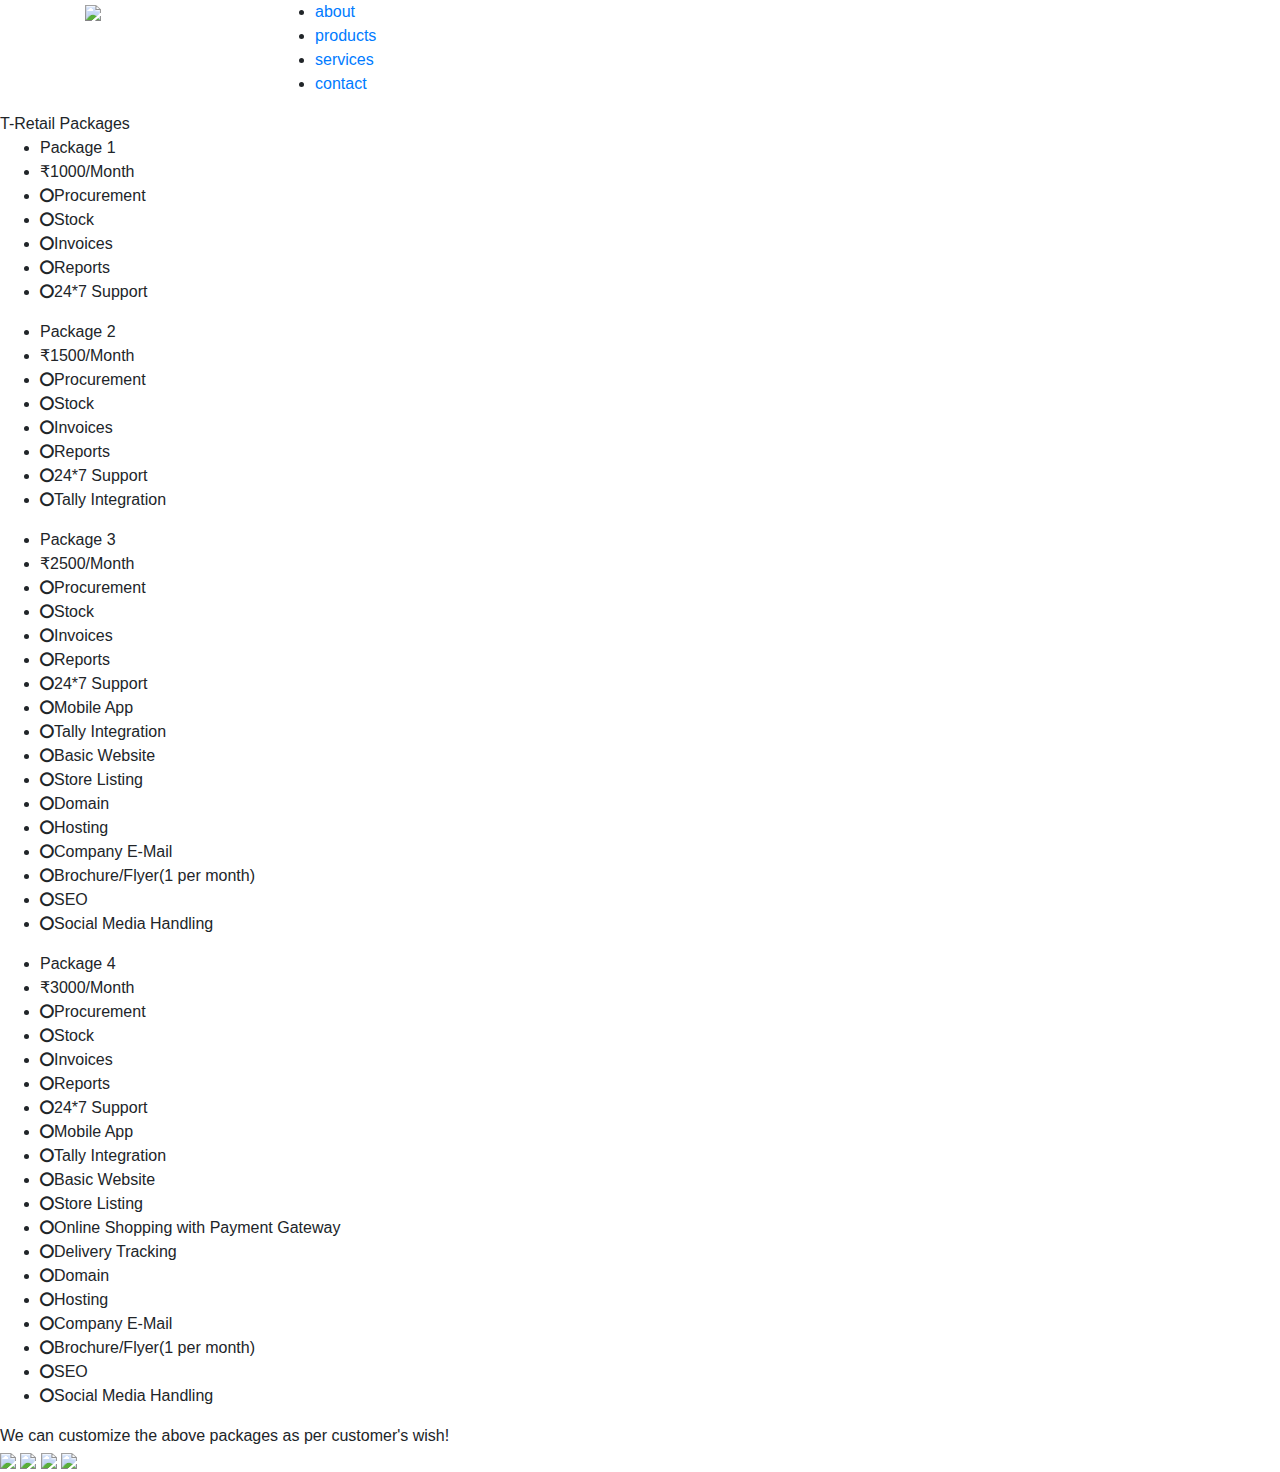
==== packages.html @ 6dc95ad0 "Added Pricing and Package details" ====
<!DOCTYPE html>
<html>
<head>
<meta name="viewport" content="width=device-width, initial-scale=1.0">
<!-- Latest compiled and minified CSS -->
<link rel="stylesheet" href="https://maxcdn.bootstrapcdn.com/bootstrap/4.1.3/css/bootstrap.min.css">
<!-----------font awesome icon ---------------------------->
<link rel="stylesheet" href="https://cdnjs.cloudflare.com/ajax/libs/font-awesome/4.7.0/css/font-awesome.min.css">
<link href="C:\Users\Admin\Downloads\tovertosolutions-gh-pages\tovertosolutions-gh-pages\site.css" rel="stylesheet" />
<link href="C:\Users\Admin\Downloads\tovertosolutions-gh-pages\tovertosolutions-gh-pages\style.css" rel="stylesheet" />
<link rel="stylesheet" href="C:\Users\Admin\Downloads\tovertosolutions-gh-pages\tovertosolutions-gh-pages\pack.css">
</head>
<body>
<!---------------------------- HEADER --------------------------->
<header>
        <section class="tv-header">
            <div class="container">
                <div class="inner-tv-header row">
                    <div class="col-md-2 tv-logo">
                        <a href="/">
                            <img class="logo-black" src="C:\Users\Admin\Downloads\tovertosolutions-gh-pages\tovertosolutions-gh-pages\images\logo.png" />
                        </a>
                    </div>
                    <i style="display:none;" class="fa fa-bars menu-bar" aria-hidden="true"></i>
                    <div class="col-md-10">
                        <ul class="tv-menu">                            
                            <li><a href="/index.html#aboutus">about</a></li>
                            <li><a href="/index.html#products">products</a></li>
                            <li><a href="/index.html#services">services</a></li>
                            <li><a href="/index.html#contact">contact</a></li>
                        </ul>
                    </div>
                </div>
            </div>
        </section>
    </header>
    <!---------------------------------- END HEADER ------------------------------>
<div class="pack">
    <div class="headpack">
      T-Retail Packages
    </div>
<div class="packgrid">
<div class="columns">
  <ul class="price1">
    <li class="header">Package 1</li>
    <li class="grey">₹1000/Month</li>
    <li><i class="fa fa-circle-o"></i>Procurement</li>
    <li><i class="fa fa-circle-o"></i>Stock</li>
    <li><i class="fa fa-circle-o"></i>Invoices</li>
    <li><i class="fa fa-circle-o"></i>Reports</li>
    <li><i class="fa fa-circle-o"></i>24*7 Support</li>
  </ul>
</div>

<div class="columns">
    <ul class="price2">
      <li class="header">Package 2</li>
      <li class="grey">₹1500/Month</li>
      <div class="list">
      <li><i class="fa fa-circle-o"></i>Procurement</li>
      <li><i class="fa fa-circle-o"></i>Stock</li>
      <li><i class="fa fa-circle-o"></i>Invoices</li>
      <li><i class="fa fa-circle-o"></i>Reports</li>
      <li><i class="fa fa-circle-o"></i>24*7 Support</li>
      <li><i class="fa fa-circle-o"></i>Tally Integration</li>
       </div> 
    </ul>
  </div>

  <div class="columns">
    <ul class="price3">
      <li class="header">Package 3</li>
      <li class="grey">₹2500/Month</li>
      <div class="list">
      <li><i class="fa fa-circle-o"></i>Procurement</li>
      <li><i class="fa fa-circle-o"></i>Stock</li>
      <li><i class="fa fa-circle-o"></i>Invoices</li>
      <li><i class="fa fa-circle-o"></i>Reports</li>
      <li><i class="fa fa-circle-o"></i>24*7 Support</li>
      <li><i class="fa fa-circle-o"></i>Mobile App</li>
      <li><i class="fa fa-circle-o"></i>Tally Integration</li>
      <li><i class="fa fa-circle-o"></i>Basic Website</li>
      <li><i class="fa fa-circle-o"></i>Store Listing</li>
      <li><i class="fa fa-circle-o"></i>Domain</li>
      <li><i class="fa fa-circle-o"></i>Hosting</li>
      <li><i class="fa fa-circle-o"></i>Company E-Mail</li>
      <li><i class="fa fa-circle-o"></i>Brochure/Flyer(1 per month)</li>
      <li><i class="fa fa-circle-o"></i>SEO</li>
      <li><i class="fa fa-circle-o"></i>Social Media Handling</li>
      </div>
    </ul>
  </div>

  <div class="columns">
    <ul class="price4">
      <li class="header">Package 4</li>
      <li class="grey">₹3000/Month</li>
      <div class="list">
        <li><i class="fa fa-circle-o"></i>Procurement</li>
        <li><i class="fa fa-circle-o"></i>Stock</li>
        <li><i class="fa fa-circle-o"></i>Invoices</li>
        <li><i class="fa fa-circle-o"></i>Reports</li>
      <li><i class="fa fa-circle-o"></i>24*7 Support</li>
      <li><i class="fa fa-circle-o"></i>Mobile App</li>
      <li><i class="fa fa-circle-o"></i>Tally Integration</li>
      <li><i class="fa fa-circle-o"></i>Basic Website</li>
      <li><i class="fa fa-circle-o"></i>Store Listing</li>
      <li><i class="fa fa-circle-o"></i>Online Shopping with Payment Gateway</li>
      <li><i class="fa fa-circle-o"></i>Delivery Tracking</li>
      <li><i class="fa fa-circle-o"></i>Domain</li>
      <li><i class="fa fa-circle-o"></i>Hosting</li>
      <li><i class="fa fa-circle-o"></i>Company E-Mail</li>
      <li><i class="fa fa-circle-o"></i>Brochure/Flyer(1 per month)</li>
      <li><i class="fa fa-circle-o"></i>SEO</li>
      <li><i class="fa fa-circle-o"></i>Social Media Handling</li>
      </div>
    </ul>
  </div>
</div>
  <div class="custom">
      We can customize the above packages as per customer's wish!
  </div>
  <div class="social">
    <a href="https://www.facebook.com/Toverto-Solutions-Private-Limited-101825274531259/">
      <img class="social-grid" src="C:\Users\Admin\Documents\GitHub\tovertosolutions\images\fb.png" />
    </a>
    <a href="https://twitter.com/LimitedToverto">
      <img class="social-grid" src="C:\Users\Admin\Documents\GitHub\tovertosolutions\images\twitter.png" />
    </a>
    <a href="https://www.instagram.com/tovertosolutions/">
    <img class="social-grid" src="C:\Users\Admin\Documents\GitHub\tovertosolutions\images\insta.png" />
    </a>
    <a href="https://api.whatsapp.com/send?phone=919677455754&text=Hi,%20I%20would%20like%20to%20chat%20with%20you%20about%20my%20business">
      <img class="social-grid" src="C:\Users\Admin\Documents\GitHub\tovertosolutions\images\whatsapp.png" />
    </a>
  </div>
</div>
</body>
</html>
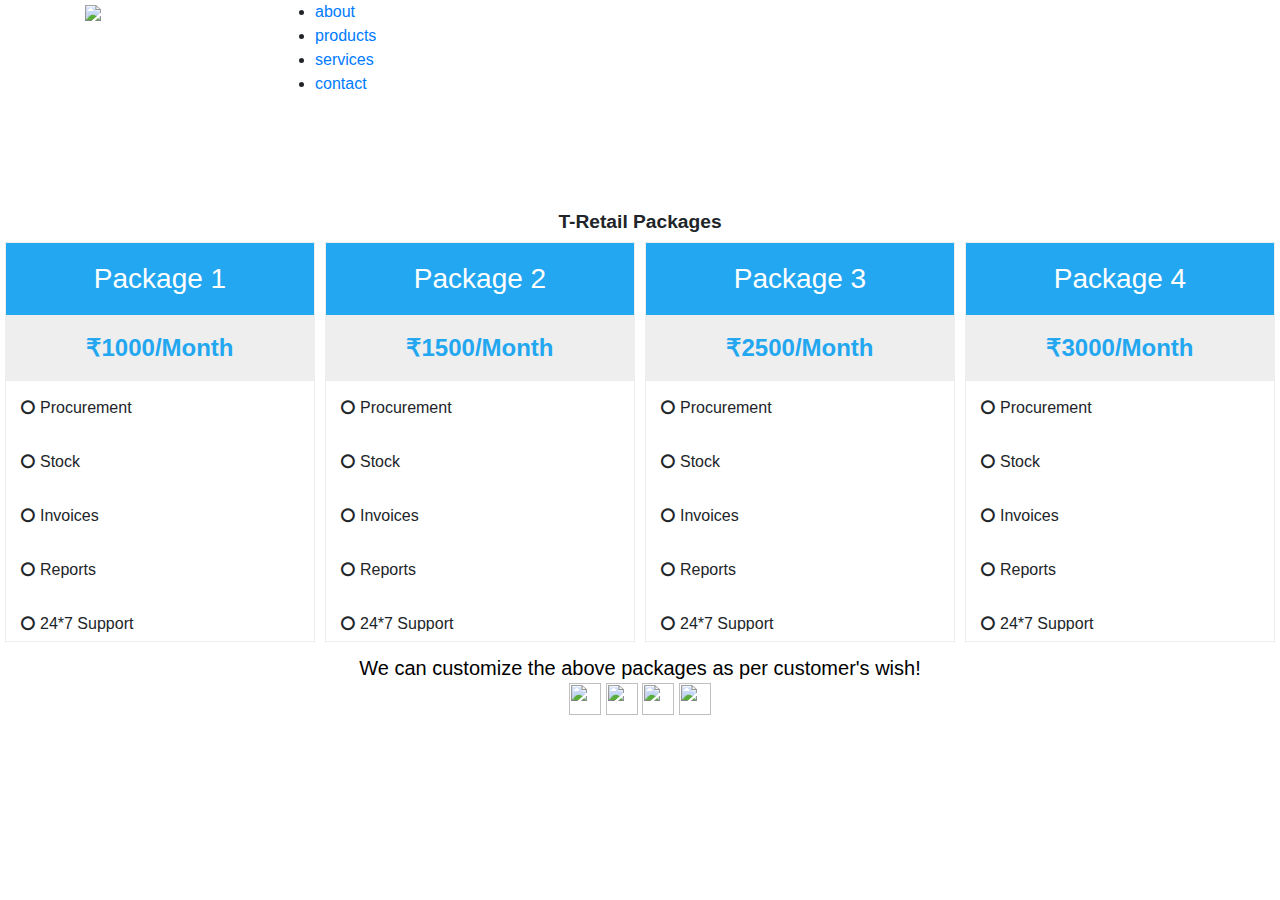
==== commit 370534cf: "Updated the reference URL for the stylesheet." ====
--- a/packages.html
+++ b/packages.html
@@ -6,9 +6,9 @@
 <link rel="stylesheet" href="https://maxcdn.bootstrapcdn.com/bootstrap/4.1.3/css/bootstrap.min.css">
 <!-----------font awesome icon ---------------------------->
 <link rel="stylesheet" href="https://cdnjs.cloudflare.com/ajax/libs/font-awesome/4.7.0/css/font-awesome.min.css">
-<link href="C:\Users\Admin\Downloads\tovertosolutions-gh-pages\tovertosolutions-gh-pages\site.css" rel="stylesheet" />
-<link href="C:\Users\Admin\Downloads\tovertosolutions-gh-pages\tovertosolutions-gh-pages\style.css" rel="stylesheet" />
-<link rel="stylesheet" href="C:\Users\Admin\Downloads\tovertosolutions-gh-pages\tovertosolutions-gh-pages\pack.css">
+<link href="..site.css" rel="stylesheet" />
+<link href="..style.css" rel="stylesheet" />
+<link rel="stylesheet" href="../pack.css">
 </head>
 <body>
 <!---------------------------- HEADER --------------------------->
@@ -18,7 +18,7 @@
                 <div class="inner-tv-header row">
                     <div class="col-md-2 tv-logo">
                         <a href="/">
-                            <img class="logo-black" src="C:\Users\Admin\Downloads\tovertosolutions-gh-pages\tovertosolutions-gh-pages\images\logo.png" />
+                            <img class="logo-black" src="../images/logo.png" />
                         </a>
                     </div>
                     <i style="display:none;" class="fa fa-bars menu-bar" aria-hidden="true"></i>
--- a/pack.css
+++ b/pack.css
@@ -0,0 +1,225 @@
+* {
+  box-sizing: border-box;
+}
+.pack {
+  padding-top: 7.5%;
+  text-align: center;      
+}
+
+.headpack {
+  text-align: center;
+  font-size: larger;
+  font-weight: bold;
+  font-family: 'Trebuchet MS', 'Lucida Sans Unicode', 'Lucida Grande', 'Lucida Sans', Arial, sans-serif ;
+}
+
+.columns {
+  float: left;
+  width:25%;
+  padding: 5px;
+  
+}
+
+.price1{
+  list-style-type: none;
+  border: 1px solid #eee;
+  margin: 0;
+  padding: 0;
+  height: 400px;
+  -webkit-transition: 0.3s;
+  transition: 0.3s;
+}
+
+.price2{
+  list-style-type: none;
+  border: 1px solid #eee;
+  margin: 0;
+  padding: 0;
+  height: 400px;
+  -webkit-transition: 0.3s;
+  transition: 0.3s;
+}
+
+.price3{
+  list-style-type: none;
+  border: 1px solid #eee;
+  margin: 0;
+  padding: 0;
+  height: 400px;  
+  -webkit-transition: 0.3s;
+  transition: 0.3s;
+}
+
+.price4{
+  list-style-type: none;
+  border: 1px solid #eee;
+  margin: 0;
+  padding: 0;
+  height: 400px;
+  -webkit-transition: 0.3s;
+  transition: 0.3s;
+}
+
+.list {    
+  overflow: scroll;
+  overflow-x: hidden;
+  height: 250px;
+}
+
+.price1:hover {
+  box-shadow: 0 8px 12px 0 rgba(196, 176, 176, 0.918)
+}
+
+.price1 .header {
+  background-color: #22a7f0;
+  color: white;
+  font-size: 28px;
+  text-align: center;
+}
+
+.price1 li {
+  padding: 15px;
+  text-align: left;
+}
+
+.price1 .grey {
+  background-color: #eee;
+  font-size: 24px;
+  text-align: center;
+  color: #22a7f0;
+  font-family: sans-serif;
+  font-weight: bold;
+}
+
+.price2:hover {
+  box-shadow: 0 8px 12px 0 rgba(196, 176, 176, 0.918)
+}
+
+.price2 .header {
+  background-color: #22a7f0;
+  color: white;
+  font-size: 28px;
+  text-align: center;
+}
+
+.price2 li {
+  padding: 15px;
+  text-align: left;
+}
+
+.price2 .grey {
+  background-color: #eee;
+  font-size: 24px;
+  text-align: center;
+  color: #22a7f0;
+  font-family: sans-serif;
+  font-weight: bold;
+}
+
+.price3:hover {
+  box-shadow: 0 8px 12px 0 rgba(196, 176, 176, 0.918)
+}
+
+.price3 .header {
+  background-color: #22a7f0;
+  color: white;
+  font-size: 28px;
+  text-align: center;
+}
+
+.price3 li {
+  padding: 15px;
+  text-align: left;
+}
+
+.price3 .grey {
+  background-color: #eee;
+  font-size: 24px;
+  text-align: center;
+  color: #22a7f0;
+  font-family: sans-serif;
+  font-weight: bold;
+}
+
+.price4:hover {
+  box-shadow: 0 8px 12px 0 rgba(196, 176, 176, 0.918)
+}
+
+.price4 .header {
+  background-color: #22a7f0;
+  color: white;
+  font-size: 28px;
+  text-align: center;
+}
+
+.price4 li {
+  padding: 15px;
+  text-align: left;
+}
+
+.price4 .grey {
+  background-color: #eee;
+  font-size: 24px;
+  text-align: center;
+  color: #22a7f0;
+  font-family: sans-serif;
+  font-weight: bold;
+}
+
+i {
+    margin-right: 5px;
+}
+
+.list::-webkit-scrollbar-thumb {
+    background-color: #e5e8eb;
+    outline: #91c0f0 solid 1px;
+}
+
+.list::-webkit-scrollbar {
+    width: 5px;
+}
+
+.list::-webkit-scrollbar-track {
+    height: 10px;
+}
+
+.custom {
+    text-align: center;
+    font-family: sans-serif;
+    font-size: 20px;
+    color: black;
+    padding-top: 32.5%;
+}
+
+.social {
+    width: 150px; 
+    margin: 0 auto;
+}
+
+.social-grid {
+  width: 32px;
+  height: 32px;
+}
+
+@media only screen and (max-width: 600px) {
+  .columns {
+    width: 100%;
+  }
+
+@media screen and (min-device-width: 320px) and (max-device-width: 768px) {
+  .pack {
+    padding-top: 25%;
+  }
+
+@media screen and (min-device-width: 768px) and (max-device-width: 1024px) and (orientation: Portrait) {
+  .pack {
+    padding-top: 13.5%;
+  } 
+
+  @media screen and (min-device-width: 1024px) and (max-device-width: 1366px) and (orientation: Portrait) {
+    .pack {
+      padding-top: 10%;
+    } 
+}
+}
+}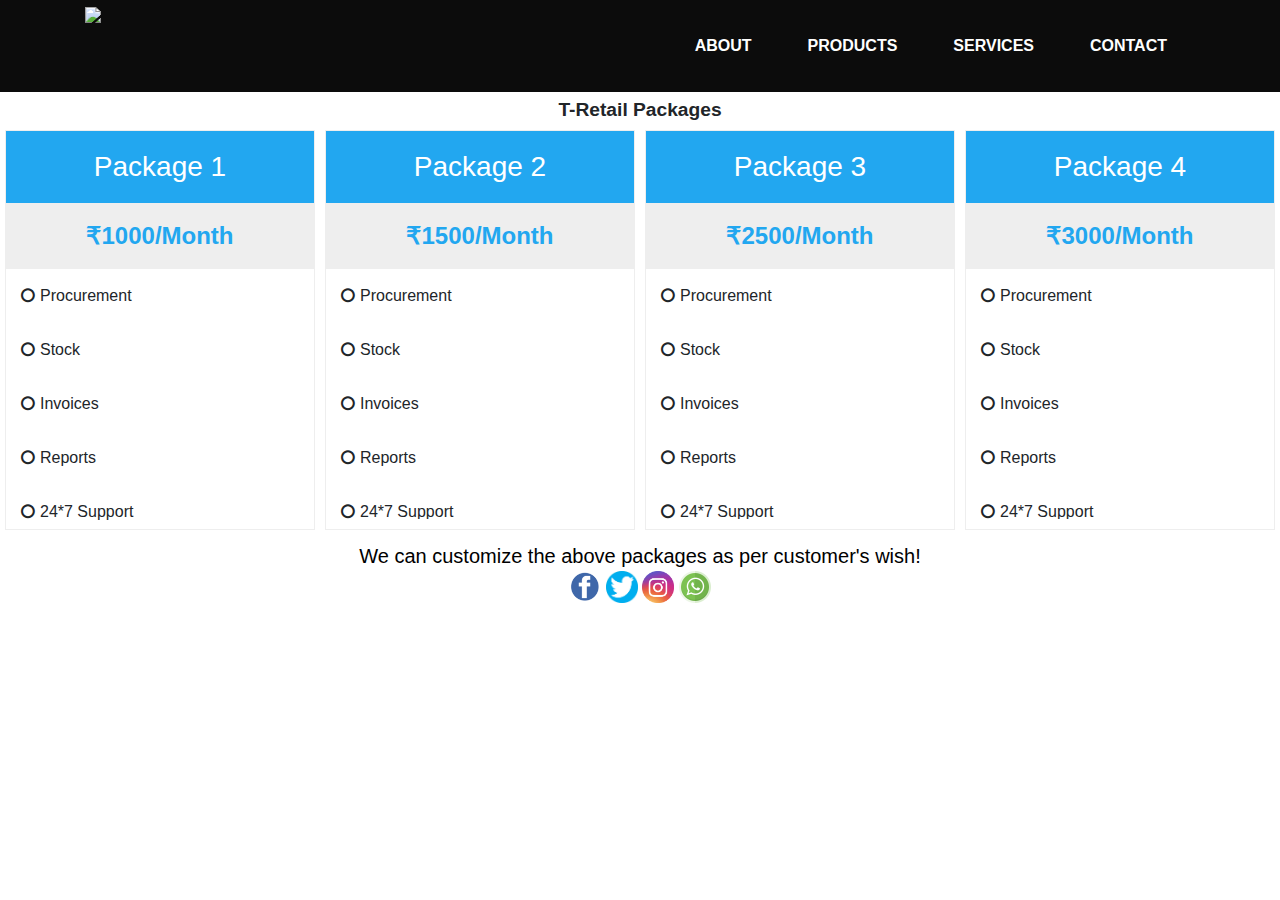
==== commit 47ed640c: "Added closing bracket for the css" ====
--- a/packages.html
+++ b/packages.html
@@ -6,9 +6,9 @@
 <link rel="stylesheet" href="https://maxcdn.bootstrapcdn.com/bootstrap/4.1.3/css/bootstrap.min.css">
 <!-----------font awesome icon ---------------------------->
 <link rel="stylesheet" href="https://cdnjs.cloudflare.com/ajax/libs/font-awesome/4.7.0/css/font-awesome.min.css">
-<link href="..site.css" rel="stylesheet" />
-<link href="..style.css" rel="stylesheet" />
-<link rel="stylesheet" href="../pack.css">
+<link href="site.css" rel="stylesheet" />
+<link href="style.css" rel="stylesheet" />
+<link rel="stylesheet" href="pack.css"/>
 </head>
 <body>
 <!---------------------------- HEADER --------------------------->
@@ -17,8 +17,8 @@
             <div class="container">
                 <div class="inner-tv-header row">
                     <div class="col-md-2 tv-logo">
-                        <a href="/">
-                            <img class="logo-black" src="../images/logo.png" />
+                        <a href=" ">
+                            <img class="logo-black" src="images/logo.png" />
                         </a>
                     </div>
                     <i style="display:none;" class="fa fa-bars menu-bar" aria-hidden="true"></i>
@@ -122,16 +122,16 @@
   </div>
   <div class="social">
     <a href="https://www.facebook.com/Toverto-Solutions-Private-Limited-101825274531259/">
-      <img class="social-grid" src="C:\Users\Admin\Documents\GitHub\tovertosolutions\images\fb.png" />
+      <img class="social-grid" src="images/fb.png" />
     </a>
     <a href="https://twitter.com/LimitedToverto">
-      <img class="social-grid" src="C:\Users\Admin\Documents\GitHub\tovertosolutions\images\twitter.png" />
+      <img class="social-grid" src="images/twitter.png" />
     </a>
     <a href="https://www.instagram.com/tovertosolutions/">
-    <img class="social-grid" src="C:\Users\Admin\Documents\GitHub\tovertosolutions\images\insta.png" />
+    <img class="social-grid" src="images/insta.png" />
     </a>
     <a href="https://api.whatsapp.com/send?phone=919677455754&text=Hi,%20I%20would%20like%20to%20chat%20with%20you%20about%20my%20business">
-      <img class="social-grid" src="C:\Users\Admin\Documents\GitHub\tovertosolutions\images\whatsapp.png" />
+      <img class="social-grid" src="images/whatsapp.png" />
     </a>
   </div>
 </div>
--- a/site.css
+++ b/site.css
@@ -0,0 +1,147 @@
+.home section {
+    padding: 60px
+}
+
+.home section:first-child {
+    padding: 0;
+}
+
+.detail section:first-child {
+    padding-top: 120px;
+}
+
+.bg-black {
+    background-color: #000;
+}
+
+.home section h2 {
+    margin-top: -10px;
+    padding-bottom: 20px;
+}
+
+.home section .container > .card-deck > .card {
+    -webkit-transition: background-color 1s, border 1s; /* Safari */
+    transition: background-color 1s, border 1s;
+    border: 2px solid transparent;
+}
+
+.home section .card > a {
+    color: #fff;
+    text-decoration: none;
+}
+
+.home section .container > .card-deck > .card:hover {
+    background-color: #596b58 !important;
+    border: 2px solid #bbb;
+    -webkit-transition: background-color .5s, border 1s; /* Safari */
+    transition: background-color .5s, border 1s;
+}
+
+.home section.products .container > .card-deck > .card:hover {
+    cursor: pointer;
+    background-color: #285425 !important;
+}
+
+.home section.products .container > .card-deck > .card:hover:after {
+    content: "Click to read more";
+    font-size: 12px;
+    padding: 2px 5px;
+    position: absolute;
+    top: -26px;
+    left: -2px;
+    border: 2px solid #bbb;
+}
+
+.bg-img1 {
+    background-image: url("images/toverto_img1.jpg");
+    background-repeat: no-repeat;
+    background-size: cover;
+    background-position: bottom;
+    background-attachment: fixed;
+    position: relative;
+}
+
+.bg-img1:before {
+    content: " ";
+    position: absolute;
+    top: 0;
+    left: 0;
+    width: 100%;
+    height: 100%;
+    background: #000;
+    opacity: .9;
+}
+
+.bg-img1.alt:before {
+    background: #000;
+}
+
+.bg-img1 > div {
+    position: relative;
+}
+
+.home section img {
+    max-width: 100%;
+}
+
+footer {
+    font-size: 12px;
+    padding: 7px 0
+}
+
+.contact input, .contact textarea {
+    margin: 10px 0
+}
+
+.contact .address p {
+    margin: 0;
+    font-size: 18px;
+}
+
+.highlight, .highlight a {
+    font-size: 22px;
+    color: #fff;
+}
+
+.icon-contact {
+    padding-top: 15px;
+}
+
+.icon-contact a {
+    border: 1px solid #fff;
+    padding: 2px 10px;
+    text-decoration: none;
+}
+
+.tech-stack {
+    margin-top: 20px;
+}
+
+.tech-stack h4 {
+    font-size: 19px;
+}
+
+.tv-dark {
+    background: #101010;
+}
+
+.tv-light {
+    background: #131313;
+}
+
+.about-sec p {
+    font-size: 20px;
+}
+
+h2 {
+    font-size: 38px;
+    margin-bottom: 36px;
+}
+
+.secion-icon {
+    max-height: 130px;
+}
+
+.detail section {
+    padding: 30px;
+}
--- a/style.css
+++ b/style.css
@@ -0,0 +1,118 @@
+body{
+margin:0;
+}
+/**************************Toverto Header******************/
+.tv-header {
+    background:#0c0c0c;
+    z-index: 100;
+    position: relative;
+	position: fixed;
+    width: 100%;
+    top: 0px;
+}
+.inner-tv-header{
+    position: relative;
+}
+.tv-menu {
+    float: right;
+    padding: 0px;
+    margin: 24px 0px;
+	display:block;
+}
+.tv-menu li {
+    float: left;
+    font-size: 16px;
+    list-style: none;
+    padding: 10px 2px;
+    cursor: pointer;
+    text-transform: uppercase;
+    font-weight:600;
+    margin: 0px 26px;
+}
+
+.tv-menu li a:hover {
+    border-bottom: 2px solid #f12524;
+    padding: 8px 0px;
+    transition: 0.5s;
+}
+.tv-menu a {
+    color: #fff;
+    text-decoration: none;
+	padding: 24px 0px;
+}
+.logo-black {
+    width: 64px;
+    margin: 4px 0px 0px 0px;
+}
+/**************************End Toverto Header******************/
+
+
+/************************* media query **********************/
+
+@media screen and (min-width:768px){
+	.tv-menu {
+	display:block !important;
+}
+ }
+@media screen and (max-width:767px){
+	.tv-title {
+    font-size: 62px !important;
+	}
+	.tv-menu {
+    display: none;
+}
+	.fa-bars.menu-bar {
+    font-size: 44px;
+    color: #fff;
+	display:block !important;
+	position: absolute;
+    top: 0px;
+    right: 0px;
+	padding: 22px 10px;
+} 
+	.tv-menu {
+    width: 100%;
+}
+.tv-menu li {
+    width: 100%;
+    text-align: center;
+    padding: 32px 0px;
+	margin: 0px;
+}
+}
+/****************End Media Query ***********************/
+
+
+/********************************main section *************************************/
+.banner-img {
+    width: 100%;
+}
+.banner-text {
+    padding: 150px 0px 220px 0px;
+    position: relative;
+    width: 100%;
+    color: #fff;
+    z-index: 10;
+    text-align: center;
+    background:#000;
+}
+.tv-h1 {
+    font-weight: normal;
+	font-size: 56px;
+}
+.tv-title {
+    text-align: center;
+    font-size: 86px;
+    position: relative;
+    z-index: 10;
+	margin: 30px 0px 0px 0px;
+	height: 100px;
+}
+.main-banner {
+    margin-top: 86px;
+}
+/*******************************SEO Heading*****************************************/
+.seo-head
+{
+    font-size: 22px;
+}
--- a/pack.css
+++ b/pack.css
@@ -205,21 +205,23 @@
   .columns {
     width: 100%;
   }
+}
 
 @media screen and (min-device-width: 320px) and (max-device-width: 768px) {
   .pack {
     padding-top: 25%;
   }
+}
 
 @media screen and (min-device-width: 768px) and (max-device-width: 1024px) and (orientation: Portrait) {
   .pack {
     padding-top: 13.5%;
-  } 
+  }
+} 
 
   @media screen and (min-device-width: 1024px) and (max-device-width: 1366px) and (orientation: Portrait) {
     .pack {
       padding-top: 10%;
     } 
 }
-}
-}+
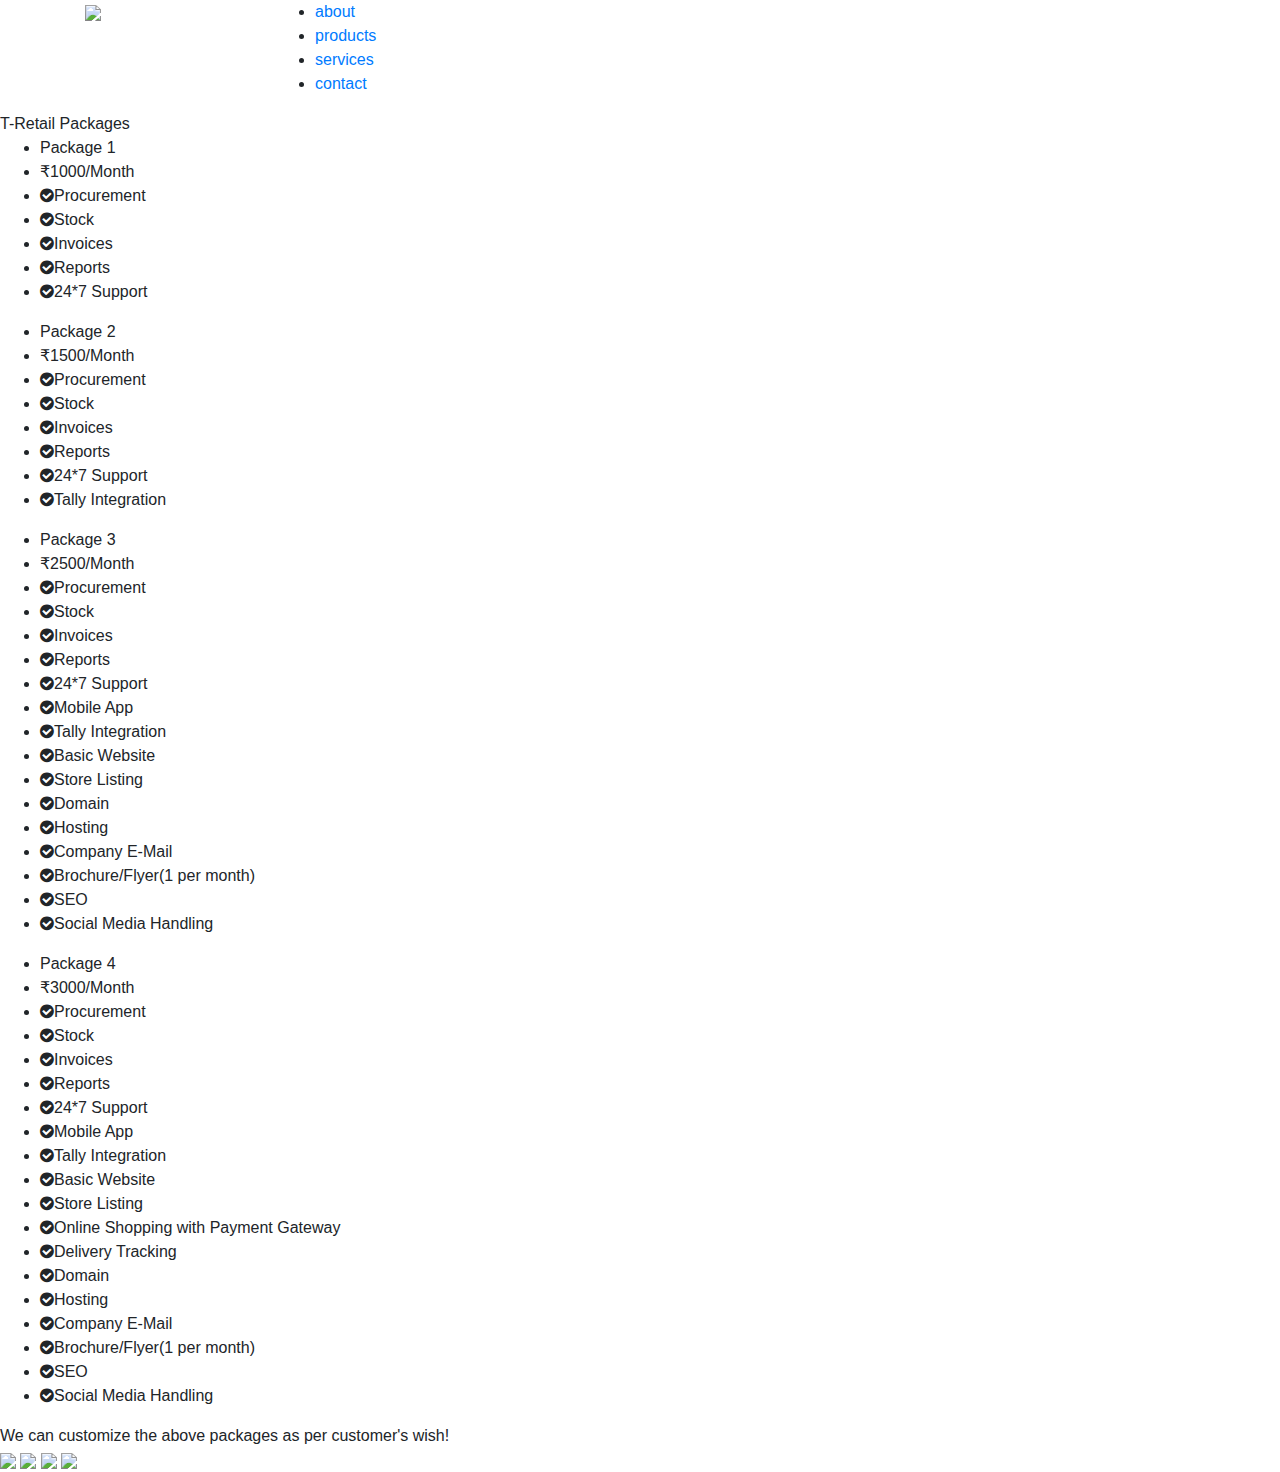
==== commit afa09409: "MadeUI changes in package page" ====
--- a/packages.html
+++ b/packages.html
@@ -6,9 +6,9 @@
 <link rel="stylesheet" href="https://maxcdn.bootstrapcdn.com/bootstrap/4.1.3/css/bootstrap.min.css">
 <!-----------font awesome icon ---------------------------->
 <link rel="stylesheet" href="https://cdnjs.cloudflare.com/ajax/libs/font-awesome/4.7.0/css/font-awesome.min.css">
-<link href="site.css" rel="stylesheet" />
-<link href="style.css" rel="stylesheet" />
-<link rel="stylesheet" href="pack.css"/>
+<link href="C:\Users\Admin\Downloads\tovertosolutions-gh-pages\tovertosolutions-gh-pages\site.css" rel="stylesheet" />
+<link href="C:\Users\Admin\Downloads\tovertosolutions-gh-pages\tovertosolutions-gh-pages\style.css" rel="stylesheet" />
+<link rel="stylesheet" href="C:\Users\Admin\Downloads\tovertosolutions-gh-pages\tovertosolutions-gh-pages\pack.css">
 </head>
 <body>
 <!---------------------------- HEADER --------------------------->
@@ -17,8 +17,8 @@
             <div class="container">
                 <div class="inner-tv-header row">
                     <div class="col-md-2 tv-logo">
-                        <a href=" ">
-                            <img class="logo-black" src="images/logo.png" />
+                        <a href="/">
+                            <img class="logo-black" src="C:\Users\Admin\Downloads\tovertosolutions-gh-pages\tovertosolutions-gh-pages\images\logo.png" />
                         </a>
                     </div>
                     <i style="display:none;" class="fa fa-bars menu-bar" aria-hidden="true"></i>
@@ -44,11 +44,11 @@
   <ul class="price1">
     <li class="header">Package 1</li>
     <li class="grey">₹1000/Month</li>
-    <li><i class="fa fa-circle-o"></i>Procurement</li>
-    <li><i class="fa fa-circle-o"></i>Stock</li>
-    <li><i class="fa fa-circle-o"></i>Invoices</li>
-    <li><i class="fa fa-circle-o"></i>Reports</li>
-    <li><i class="fa fa-circle-o"></i>24*7 Support</li>
+    <li><i class="fa fa-check-circle package_features_green"></i>Procurement</li>
+    <li><i class="fa fa-check-circle package_features_green"></i>Stock</li>
+    <li><i class="fa fa-check-circle package_features_green"></i>Invoices</li>
+    <li><i class="fa fa-check-circle package_features_green"></i>Reports</li>
+    <li><i class="fa fa-check-circle package_features_green"></i>24*7 Support</li>
   </ul>
 </div>
 
@@ -57,12 +57,12 @@
       <li class="header">Package 2</li>
       <li class="grey">₹1500/Month</li>
       <div class="list">
-      <li><i class="fa fa-circle-o"></i>Procurement</li>
-      <li><i class="fa fa-circle-o"></i>Stock</li>
-      <li><i class="fa fa-circle-o"></i>Invoices</li>
-      <li><i class="fa fa-circle-o"></i>Reports</li>
-      <li><i class="fa fa-circle-o"></i>24*7 Support</li>
-      <li><i class="fa fa-circle-o"></i>Tally Integration</li>
+      <li><i class="fa fa-check-circle package_features_green"></i>Procurement</li>
+      <li><i class="fa fa-check-circle package_features_green"></i>Stock</li>
+      <li><i class="fa fa-check-circle package_features_green"></i>Invoices</li>
+      <li><i class="fa fa-check-circle package_features_green"></i>Reports</li>
+      <li><i class="fa fa-check-circle package_features_green"></i>24*7 Support</li>
+      <li><i class="fa fa-check-circle package_features_green"></i>Tally Integration</li>
        </div> 
     </ul>
   </div>
@@ -72,21 +72,21 @@
       <li class="header">Package 3</li>
       <li class="grey">₹2500/Month</li>
       <div class="list">
-      <li><i class="fa fa-circle-o"></i>Procurement</li>
-      <li><i class="fa fa-circle-o"></i>Stock</li>
-      <li><i class="fa fa-circle-o"></i>Invoices</li>
-      <li><i class="fa fa-circle-o"></i>Reports</li>
-      <li><i class="fa fa-circle-o"></i>24*7 Support</li>
-      <li><i class="fa fa-circle-o"></i>Mobile App</li>
-      <li><i class="fa fa-circle-o"></i>Tally Integration</li>
-      <li><i class="fa fa-circle-o"></i>Basic Website</li>
-      <li><i class="fa fa-circle-o"></i>Store Listing</li>
-      <li><i class="fa fa-circle-o"></i>Domain</li>
-      <li><i class="fa fa-circle-o"></i>Hosting</li>
-      <li><i class="fa fa-circle-o"></i>Company E-Mail</li>
-      <li><i class="fa fa-circle-o"></i>Brochure/Flyer(1 per month)</li>
-      <li><i class="fa fa-circle-o"></i>SEO</li>
-      <li><i class="fa fa-circle-o"></i>Social Media Handling</li>
+      <li><i class="fa fa-check-circle package_features_green"></i>Procurement</li>
+      <li><i class="fa fa-check-circle package_features_green"></i>Stock</li>
+      <li><i class="fa fa-check-circle package_features_green"></i>Invoices</li>
+      <li><i class="fa fa-check-circle package_features_green"></i>Reports</li>
+      <li><i class="fa fa-check-circle package_features_green"></i>24*7 Support</li>
+      <li><i class="fa fa-check-circle package_features_green"></i>Mobile App</li>
+      <li><i class="fa fa-check-circle package_features_green"></i>Tally Integration</li>
+      <li><i class="fa fa-check-circle package_features_green"></i>Basic Website</li>
+      <li><i class="fa fa-check-circle package_features_green"></i>Store Listing</li>
+      <li><i class="fa fa-check-circle package_features_green"></i>Domain</li>
+      <li><i class="fa fa-check-circle package_features_green"></i>Hosting</li>
+      <li><i class="fa fa-check-circle package_features_green"></i>Company E-Mail</li>
+      <li><i class="fa fa-check-circle package_features_green"></i>Brochure/Flyer(1 per month)</li>
+      <li><i class="fa fa-check-circle package_features_green"></i>SEO</li>
+      <li><i class="fa fa-check-circle package_features_green"></i>Social Media Handling</li>
       </div>
     </ul>
   </div>
@@ -96,23 +96,23 @@
       <li class="header">Package 4</li>
       <li class="grey">₹3000/Month</li>
       <div class="list">
-        <li><i class="fa fa-circle-o"></i>Procurement</li>
-        <li><i class="fa fa-circle-o"></i>Stock</li>
-        <li><i class="fa fa-circle-o"></i>Invoices</li>
-        <li><i class="fa fa-circle-o"></i>Reports</li>
-      <li><i class="fa fa-circle-o"></i>24*7 Support</li>
-      <li><i class="fa fa-circle-o"></i>Mobile App</li>
-      <li><i class="fa fa-circle-o"></i>Tally Integration</li>
-      <li><i class="fa fa-circle-o"></i>Basic Website</li>
-      <li><i class="fa fa-circle-o"></i>Store Listing</li>
-      <li><i class="fa fa-circle-o"></i>Online Shopping with Payment Gateway</li>
-      <li><i class="fa fa-circle-o"></i>Delivery Tracking</li>
-      <li><i class="fa fa-circle-o"></i>Domain</li>
-      <li><i class="fa fa-circle-o"></i>Hosting</li>
-      <li><i class="fa fa-circle-o"></i>Company E-Mail</li>
-      <li><i class="fa fa-circle-o"></i>Brochure/Flyer(1 per month)</li>
-      <li><i class="fa fa-circle-o"></i>SEO</li>
-      <li><i class="fa fa-circle-o"></i>Social Media Handling</li>
+        <li><i class="fa fa-check-circle package_features_green"></i>Procurement</li>
+        <li><i class="fa fa-check-circle package_features_green"></i>Stock</li>
+        <li><i class="fa fa-check-circle package_features_green"></i>Invoices</li>
+        <li><i class="fa fa-check-circle package_features_green"></i>Reports</li>
+      <li><i class="fa fa-check-circle package_features_green"></i>24*7 Support</li>
+      <li><i class="fa fa-check-circle package_features_green"></i>Mobile App</li>
+      <li><i class="fa fa-check-circle package_features_green"></i>Tally Integration</li>
+      <li><i class="fa fa-check-circle package_features_green"></i>Basic Website</li>
+      <li><i class="fa fa-check-circle package_features_green"></i>Store Listing</li>
+      <li><i class="fa fa-check-circle package_features_green"></i>Online Shopping with Payment Gateway</li>
+      <li><i class="fa fa-check-circle package_features_green"></i>Delivery Tracking</li>
+      <li><i class="fa fa-check-circle package_features_green"></i>Domain</li>
+      <li><i class="fa fa-check-circle package_features_green"></i>Hosting</li>
+      <li><i class="fa fa-check-circle package_features_green"></i>Company E-Mail</li>
+      <li><i class="fa fa-check-circle package_features_green"></i>Brochure/Flyer(1 per month)</li>
+      <li><i class="fa fa-check-circle package_features_green"></i>SEO</li>
+      <li><i class="fa fa-check-circle package_features_green"></i>Social Media Handling</li>
       </div>
     </ul>
   </div>
@@ -122,16 +122,16 @@
   </div>
   <div class="social">
     <a href="https://www.facebook.com/Toverto-Solutions-Private-Limited-101825274531259/">
-      <img class="social-grid" src="images/fb.png" />
+      <img class="social-grid" src="C:\Users\Admin\Downloads\tovertosolutions-gh-pages\tovertosolutions-gh-pages\images\fb.png" />
     </a>
     <a href="https://twitter.com/LimitedToverto">
-      <img class="social-grid" src="images/twitter.png" />
+      <img class="social-grid" src="C:\Users\Admin\Downloads\tovertosolutions-gh-pages\tovertosolutions-gh-pages\images\twitter.png" />
     </a>
     <a href="https://www.instagram.com/tovertosolutions/">
-    <img class="social-grid" src="images/insta.png" />
+    <img class="social-grid" src="C:\Users\Admin\Downloads\tovertosolutions-gh-pages\tovertosolutions-gh-pages\images\insta.png" />
     </a>
     <a href="https://api.whatsapp.com/send?phone=919677455754&text=Hi,%20I%20would%20like%20to%20chat%20with%20you%20about%20my%20business">
-      <img class="social-grid" src="images/whatsapp.png" />
+      <img class="social-grid" src="C:\Users\Admin\Downloads\tovertosolutions-gh-pages\tovertosolutions-gh-pages\images\whatsapp.png" />
     </a>
   </div>
 </div>
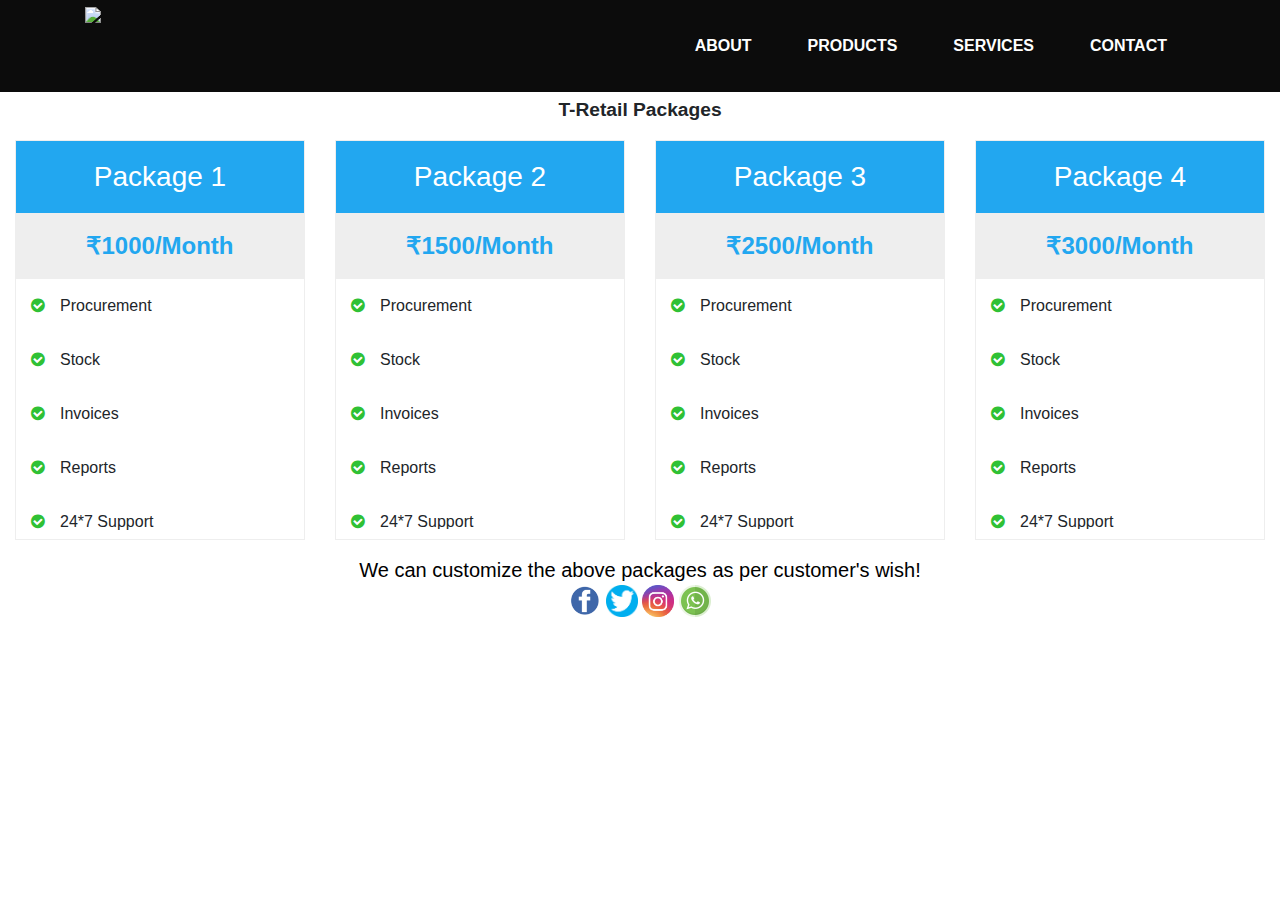
==== commit 02e5b2dc: "Update packages.html" ====
--- a/packages.html
+++ b/packages.html
@@ -6,9 +6,9 @@
 <link rel="stylesheet" href="https://maxcdn.bootstrapcdn.com/bootstrap/4.1.3/css/bootstrap.min.css">
 <!-----------font awesome icon ---------------------------->
 <link rel="stylesheet" href="https://cdnjs.cloudflare.com/ajax/libs/font-awesome/4.7.0/css/font-awesome.min.css">
-<link href="C:\Users\Admin\Downloads\tovertosolutions-gh-pages\tovertosolutions-gh-pages\site.css" rel="stylesheet" />
-<link href="C:\Users\Admin\Downloads\tovertosolutions-gh-pages\tovertosolutions-gh-pages\style.css" rel="stylesheet" />
-<link rel="stylesheet" href="C:\Users\Admin\Downloads\tovertosolutions-gh-pages\tovertosolutions-gh-pages\pack.css">
+<link href="site.css" rel="stylesheet" />
+<link href="style.css" rel="stylesheet" />
+<link rel="stylesheet" href="pack.css">
 </head>
 <body>
 <!---------------------------- HEADER --------------------------->
@@ -18,7 +18,7 @@
                 <div class="inner-tv-header row">
                     <div class="col-md-2 tv-logo">
                         <a href="/">
-                            <img class="logo-black" src="C:\Users\Admin\Downloads\tovertosolutions-gh-pages\tovertosolutions-gh-pages\images\logo.png" />
+                            <img class="logo-black" src="images/logo.png" />
                         </a>
                     </div>
                     <i style="display:none;" class="fa fa-bars menu-bar" aria-hidden="true"></i>
@@ -122,16 +122,16 @@
   </div>
   <div class="social">
     <a href="https://www.facebook.com/Toverto-Solutions-Private-Limited-101825274531259/">
-      <img class="social-grid" src="C:\Users\Admin\Downloads\tovertosolutions-gh-pages\tovertosolutions-gh-pages\images\fb.png" />
+      <img class="social-grid" src="images/fb.png" />
     </a>
     <a href="https://twitter.com/LimitedToverto">
-      <img class="social-grid" src="C:\Users\Admin\Downloads\tovertosolutions-gh-pages\tovertosolutions-gh-pages\images\twitter.png" />
+      <img class="social-grid" src="images/twitter.png" />
     </a>
     <a href="https://www.instagram.com/tovertosolutions/">
-    <img class="social-grid" src="C:\Users\Admin\Downloads\tovertosolutions-gh-pages\tovertosolutions-gh-pages\images\insta.png" />
+    <img class="social-grid" src="images/insta.png" />
     </a>
     <a href="https://api.whatsapp.com/send?phone=919677455754&text=Hi,%20I%20would%20like%20to%20chat%20with%20you%20about%20my%20business">
-      <img class="social-grid" src="C:\Users\Admin\Downloads\tovertosolutions-gh-pages\tovertosolutions-gh-pages\images\whatsapp.png" />
+      <img class="social-grid" src="images/whatsapp.png" />
     </a>
   </div>
 </div>
--- a/site.css
+++ b/site.css
@@ -0,0 +1,147 @@
+.home section {
+    padding: 60px
+}
+
+.home section:first-child {
+    padding: 0;
+}
+
+.detail section:first-child {
+    padding-top: 120px;
+}
+
+.bg-black {
+    background-color: #000;
+}
+
+.home section h2 {
+    margin-top: -10px;
+    padding-bottom: 20px;
+}
+
+.home section .container > .card-deck > .card {
+    -webkit-transition: background-color 1s, border 1s; /* Safari */
+    transition: background-color 1s, border 1s;
+    border: 2px solid transparent;
+}
+
+.home section .card > a {
+    color: #fff;
+    text-decoration: none;
+}
+
+.home section .container > .card-deck > .card:hover {
+    background-color: #596b58 !important;
+    border: 2px solid #bbb;
+    -webkit-transition: background-color .5s, border 1s; /* Safari */
+    transition: background-color .5s, border 1s;
+}
+
+.home section.products .container > .card-deck > .card:hover {
+    cursor: pointer;
+    background-color: #285425 !important;
+}
+
+.home section.products .container > .card-deck > .card:hover:after {
+    content: "Click to read more";
+    font-size: 12px;
+    padding: 2px 5px;
+    position: absolute;
+    top: -26px;
+    left: -2px;
+    border: 2px solid #bbb;
+}
+
+.bg-img1 {
+    background-image: url("images/toverto_img1.jpg");
+    background-repeat: no-repeat;
+    background-size: cover;
+    background-position: bottom;
+    background-attachment: fixed;
+    position: relative;
+}
+
+.bg-img1:before {
+    content: " ";
+    position: absolute;
+    top: 0;
+    left: 0;
+    width: 100%;
+    height: 100%;
+    background: #000;
+    opacity: .9;
+}
+
+.bg-img1.alt:before {
+    background: #000;
+}
+
+.bg-img1 > div {
+    position: relative;
+}
+
+.home section img {
+    max-width: 100%;
+}
+
+footer {
+    font-size: 12px;
+    padding: 7px 0
+}
+
+.contact input, .contact textarea {
+    margin: 10px 0
+}
+
+.contact .address p {
+    margin: 0;
+    font-size: 18px;
+}
+
+.highlight, .highlight a {
+    font-size: 22px;
+    color: #fff;
+}
+
+.icon-contact {
+    padding-top: 15px;
+}
+
+.icon-contact a {
+    border: 1px solid #fff;
+    padding: 2px 10px;
+    text-decoration: none;
+}
+
+.tech-stack {
+    margin-top: 20px;
+}
+
+.tech-stack h4 {
+    font-size: 19px;
+}
+
+.tv-dark {
+    background: #101010;
+}
+
+.tv-light {
+    background: #131313;
+}
+
+.about-sec p {
+    font-size: 20px;
+}
+
+h2 {
+    font-size: 38px;
+    margin-bottom: 36px;
+}
+
+.secion-icon {
+    max-height: 130px;
+}
+
+.detail section {
+    padding: 30px;
+}
--- a/style.css
+++ b/style.css
@@ -0,0 +1,118 @@
+body{
+margin:0;
+}
+/**************************Toverto Header******************/
+.tv-header {
+    background:#0c0c0c;
+    z-index: 100;
+    position: relative;
+	position: fixed;
+    width: 100%;
+    top: 0px;
+}
+.inner-tv-header{
+    position: relative;
+}
+.tv-menu {
+    float: right;
+    padding: 0px;
+    margin: 24px 0px;
+	display:block;
+}
+.tv-menu li {
+    float: left;
+    font-size: 16px;
+    list-style: none;
+    padding: 10px 2px;
+    cursor: pointer;
+    text-transform: uppercase;
+    font-weight:600;
+    margin: 0px 26px;
+}
+
+.tv-menu li a:hover {
+    border-bottom: 2px solid #f12524;
+    padding: 8px 0px;
+    transition: 0.5s;
+}
+.tv-menu a {
+    color: #fff;
+    text-decoration: none;
+	padding: 24px 0px;
+}
+.logo-black {
+    width: 64px;
+    margin: 4px 0px 0px 0px;
+}
+/**************************End Toverto Header******************/
+
+
+/************************* media query **********************/
+
+@media screen and (min-width:768px){
+	.tv-menu {
+	display:block !important;
+}
+ }
+@media screen and (max-width:767px){
+	.tv-title {
+    font-size: 62px !important;
+	}
+	.tv-menu {
+    display: none;
+}
+	.fa-bars.menu-bar {
+    font-size: 44px;
+    color: #fff;
+	display:block !important;
+	position: absolute;
+    top: 0px;
+    right: 0px;
+	padding: 22px 10px;
+} 
+	.tv-menu {
+    width: 100%;
+}
+.tv-menu li {
+    width: 100%;
+    text-align: center;
+    padding: 32px 0px;
+	margin: 0px;
+}
+}
+/****************End Media Query ***********************/
+
+
+/********************************main section *************************************/
+.banner-img {
+    width: 100%;
+}
+.banner-text {
+    padding: 150px 0px 220px 0px;
+    position: relative;
+    width: 100%;
+    color: #fff;
+    z-index: 10;
+    text-align: center;
+    background:#000;
+}
+.tv-h1 {
+    font-weight: normal;
+	font-size: 56px;
+}
+.tv-title {
+    text-align: center;
+    font-size: 86px;
+    position: relative;
+    z-index: 10;
+	margin: 30px 0px 0px 0px;
+	height: 100px;
+}
+.main-banner {
+    margin-top: 86px;
+}
+/*******************************SEO Heading*****************************************/
+.seo-head
+{
+    font-size: 22px;
+}
--- a/pack.css
+++ b/pack.css
@@ -0,0 +1,230 @@
+* {
+  box-sizing: border-box;
+}
+.pack {
+  padding-top: 7.5%;
+  text-align: center;      
+}
+
+.headpack {
+  text-align: center;
+  font-size: larger;
+  font-weight: bold;
+  font-family: 'Trebuchet MS', 'Lucida Sans Unicode', 'Lucida Grande', 'Lucida Sans', Arial, sans-serif ;
+}
+
+.columns {
+  float: left;
+  width:25%;
+  padding: 15px;
+}
+
+.price1{
+  list-style-type: none;
+  border: 1px solid #eee;
+  margin: 0;
+  padding: 0;
+  height: 400px;
+  -webkit-transition: 0.3s;
+  transition: 0.3s;
+}
+
+.price2{
+  list-style-type: none;
+  border: 1px solid #eee;
+  margin: 0;
+  padding: 0;
+  height: 400px;
+  -webkit-transition: 0.3s;
+  transition: 0.3s;
+}
+
+.price3{
+  list-style-type: none;
+  border: 1px solid #eee;
+  margin: 0;
+  padding: 0;
+  height: 400px;  
+  -webkit-transition: 0.3s;
+  transition: 0.3s;
+}
+
+.price4{
+  list-style-type: none;
+  border: 1px solid #eee;
+  margin: 0;
+  padding: 0;
+  height: 400px;
+  -webkit-transition: 0.3s;
+  transition: 0.3s;
+}
+
+.list {    
+  overflow: scroll;
+  overflow-x: hidden;
+  height: 250px;
+}
+
+.price1:hover {
+  box-shadow: 0 8px 12px 0 rgba(196, 176, 176, 0.918)
+}
+
+.price1 .header {
+  background-color: #22a7f0;
+  color: white;
+  font-size: 28px;
+  text-align: center;
+}
+
+.price1 li {
+  padding: 15px;
+  text-align: left;
+}
+
+.price1 .grey {
+  background-color: #eee;
+  font-size: 24px;
+  text-align: center;
+  color: #22a7f0;
+  font-family: sans-serif;
+  font-weight: bold;
+}
+
+.price2:hover {
+  box-shadow: 0 8px 12px 0 rgba(196, 176, 176, 0.918)
+}
+
+.price2 .header {
+  background-color: #22a7f0;
+  color: white;
+  font-size: 28px;
+  text-align: center;
+}
+
+.price2 li {
+  padding: 15px;
+  text-align: left;
+}
+
+.price2 .grey {
+  background-color: #eee;
+  font-size: 24px;
+  text-align: center;
+  color: #22a7f0;
+  font-family: sans-serif;
+  font-weight: bold;
+}
+
+.price3:hover {
+  box-shadow: 0 8px 12px 0 rgba(196, 176, 176, 0.918)
+}
+
+.price3 .header {
+  background-color: #22a7f0;
+  color: white;
+  font-size: 28px;
+  text-align: center;
+}
+
+.price3 li {
+  padding: 15px;
+  text-align: left;
+}
+
+.price3 .grey {
+  background-color: #eee;
+  font-size: 24px;
+  text-align: center;
+  color: #22a7f0;
+  font-family: sans-serif;
+  font-weight: bold;
+}
+
+.price4:hover {
+  box-shadow: 0 8px 12px 0 rgba(196, 176, 176, 0.918)
+}
+
+.price4 .header {
+  background-color: #22a7f0;
+  color: white;
+  font-size: 28px;
+  text-align: center;
+}
+
+.price4 li {
+  padding: 15px;
+  text-align: left;
+}
+
+.price4 .grey {
+  background-color: #eee;
+  font-size: 24px;
+  text-align: center;
+  color: #22a7f0;
+  font-family: sans-serif;
+  font-weight: bold;
+}
+
+i {
+    margin-right: 5px;
+}
+
+.list::-webkit-scrollbar-thumb {
+    background-color: #D5DFF9  ;
+    outline: #91c0f0 solid 1px;
+}
+
+.list::-webkit-scrollbar {
+    width: 5px;
+}
+
+.list::-webkit-scrollbar-track {
+    height: 10px;
+}
+
+.custom {
+    text-align: center;
+    font-family: sans-serif;
+    font-size: 20px;
+    color: black;
+    padding-top: 32.5%;
+}
+
+.social {
+    width: 150px; 
+    margin: 0 auto;
+}
+
+.social-grid {
+  width: 32px;
+  height: 32px;
+}
+
+i.fa.fa-check-circle.package_features_green {
+  color: #2fc135;
+  padding-right: 10px;
+}
+
+@media only screen and (max-width: 600px) {
+  .columns {
+    width: 100%;
+  }
+}
+
+@media screen and (min-device-width: 320px) and (max-device-width: 768px) {
+  .pack {
+    padding-top: 25%;
+  }
+}
+
+@media screen and (min-device-width: 768px) and (max-device-width: 1024px) and (orientation: Portrait) {
+  .pack {
+    padding-top: 13.5%;
+  } 
+}
+  @media screen and (min-device-width: 1024px) and (max-device-width: 1366px) and (orientation: Portrait) {
+    .pack {
+      padding-top: 10%;
+    } 
+}
+
